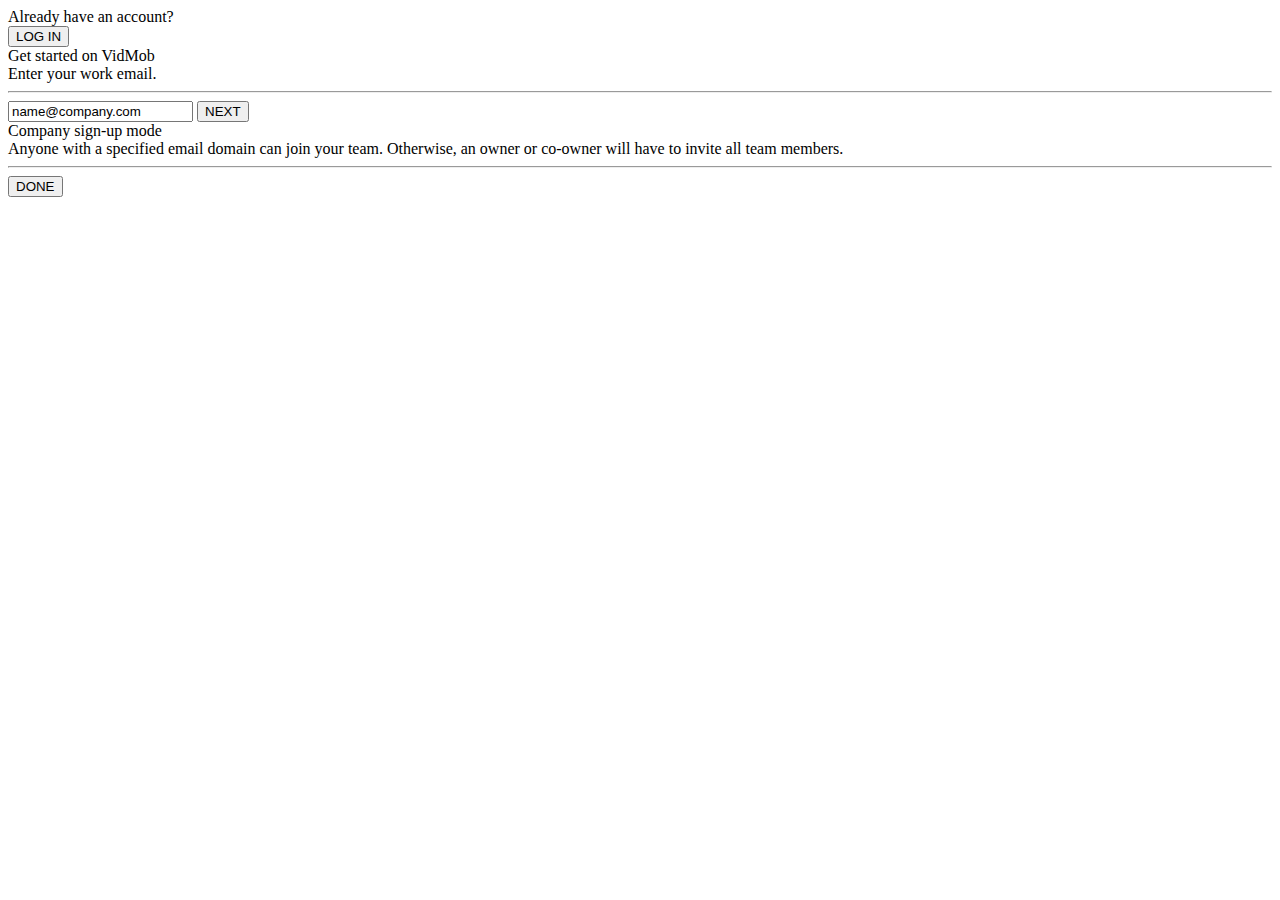
==== signup_page.html @ 38522956 "laid out signup page states" ====
<html lang="en-US">
<head>
    <meta charset="UTF-8" />
    <title>
        Vidmob - Get Started
    </title>
    <link rel="stylesheet" href="signup_page.css">
    <script
        src="https://code.jquery.com/jquery-3.4.1.min.js"
        integrity="sha256-CSXorXvZcTkaix6Yvo6HppcZGetbYMGWSFlBw8HfCJo="
        crossorigin="anonymous">
    </script>
    <script src="signup_page.js"></script>
</head>
<body>
    <div id="corner-logo">
        <img src="">
    </div>
    <div id="login-prompt">
        <div id="login-prompt-message">
            Already have an account?
        </div>
        <button id="login-prompt-button">
            LOG IN
        </button>
    </div>
    <div id="signup-content">
        <div id="signup-header" class="header">
            Get started on VidMob
        </div>
        <div id="signup-message" class="message">
            Enter your work email.
        </div>
        <hr id="signup-divider" class="divider"></hr>
        <input id="signup-input" type="text" value="name@company.com">
        <button id="signup-submit" class="submit-button" type="button">
            NEXT
        </button>
    </div>
    <div id="error-overlay-content">
        <button id="overlay-close-button" type="button">
            CLOSE <img src="">
        </button>
        <div id="overlay-icon">

        </div>
        <div id="overlay-header" class="header">
            That looks familiar
        </div>
        <div id="overlay-message" class="message">
            That email looks like it's part of an existing company. Check your email for an invite to your company.
        </div>
    </div>
    <div id="newcomp-profile-content">
        <div id="newcomp-profile-header" class="header">
            Get started on VidMob
        </div>
        <div id="newcomp-profile-message" class="message">
            Your email wasn't associated with an existing company. Fill out the information below to create a new one.
        </div>
        <hr id="newcomp-profile-divider" class="divider"></hr>
        <!-- might replace with form element if I can find a good framework bc otw hard to make responsive -->
        <input id="newcomp-input" type="text" value="First Name">
        <input id="newcomp-input" type="text" value="Last Name">
        <input id="newcomp-input" type="text" value="Display Name (optional)">
        <input id="newcomp-input" type="text" value="Password">
        <button id="newcomp-submit" class="submit-button" type="button">
            SIGN UP
        </button>
        <div id="tc-agreement">
            By selecting Sign Up, you agree to our <span id="tc-link">Terms & Conditions</span>
        </div>
    </div>
    <div id="comp-emails-content">
        <div id="comp-emails-header" class="header">
            Company sign-up mode
        </div>
        <div id="comp-emails-message" class="message">
            Anyone with a specified email domain can join your team. Otherwise, an owner or co-owner will have to invite all team members.
        </div>
        <hr id="comp-emails-divider" class="divider">
        <div id="comp-emails-permission">
            <div id="comp-emails-any">

            </div>
            <div id="comp-emails-invite">

            </div>
        </div>
        <button id="comp-emails-submit" class="submit-button" type="button">
            DONE
        </button>
    </div>
</body>
---- signup_page.css ----
#corner-logo {

}

#signup-content {

}
.header {

}
.message {

}
.divider {

}
#signup-input {

}
.submit-button {

}

#error-overlay-content {
    display: none;
}
#overlay-close-button {

}
#overlay-icon {

}

#newcomp-profile-content {
    display: none;
}
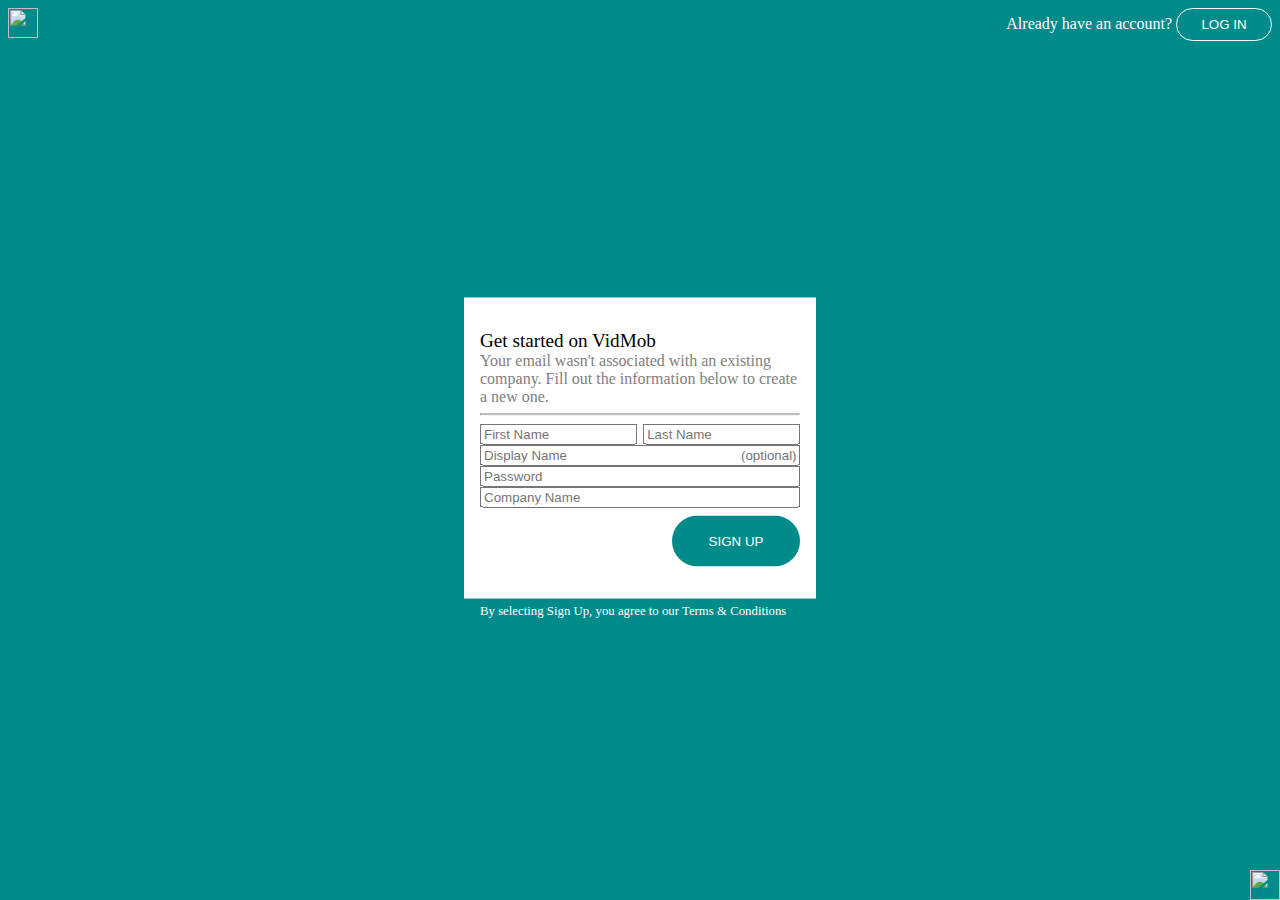
==== commit 81e5e5be: "need to check input right align" ====
--- a/signup_page.html
+++ b/signup_page.html
@@ -14,7 +14,7 @@
 </head>
 <body>
     <div id="corner-logo">
-        <img src="">
+        <img class="logo" src="logo.png">
     </div>
     <div id="login-prompt">
         <div id="login-prompt-message">
@@ -24,6 +24,7 @@
             LOG IN
         </button>
     </div>
+
     <div id="signup-content">
         <div id="signup-header" class="header">
             Get started on VidMob
@@ -32,17 +33,23 @@
             Enter your work email.
         </div>
         <hr id="signup-divider" class="divider"></hr>
-        <input id="signup-input" type="text" value="name@company.com">
-        <button id="signup-submit" class="submit-button" type="button">
+        <input id="signup-email-input" type="text" placeholder="name@company.com">
+        <button id="next-submit-button" class="submit-button" type="button">
             NEXT
         </button>
     </div>
+
+    <div id="chat-icon">
+        <img class="logo" src="logo.png">
+    </div>
+
+    <div id="overlay"></div>
     <div id="error-overlay-content">
         <button id="overlay-close-button" type="button">
-            CLOSE <img src="">
+            CLOSE <img class="x-close" src="logo.png">
         </button>
         <div id="overlay-icon">
-
+            <img src="logo.png">
         </div>
         <div id="overlay-header" class="header">
             That looks familiar
@@ -51,6 +58,7 @@
             That email looks like it's part of an existing company. Check your email for an invite to your company.
         </div>
     </div>
+
     <div id="newcomp-profile-content">
         <div id="newcomp-profile-header" class="header">
             Get started on VidMob
@@ -60,17 +68,21 @@
         </div>
         <hr id="newcomp-profile-divider" class="divider"></hr>
         <!-- might replace with form element if I can find a good framework bc otw hard to make responsive -->
-        <input id="newcomp-input" type="text" value="First Name">
-        <input id="newcomp-input" type="text" value="Last Name">
-        <input id="newcomp-input" type="text" value="Display Name (optional)">
-        <input id="newcomp-input" type="text" value="Password">
-        <button id="newcomp-submit" class="submit-button" type="button">
-            SIGN UP
-        </button>
+        <form>
+            <input id="newcomp-fname-input" type="text" placeholder="First Name">
+            <input id="newcomp-lname-input" type="text" placeholder="Last Name">
+            <input id="newcomp-username-input" type="text" placeholder="Display Name                                               (optional)">
+            <input id="newcomp-pword-input" type="text" placeholder="Password">            
+            <input id="newcomp-company-input" type="text" placeholder="Company Name">
+            <button id="newcomp-submit" class="submit-button" type="button">
+                SIGN UP
+            </button>
+        </form>
         <div id="tc-agreement">
             By selecting Sign Up, you agree to our <span id="tc-link">Terms & Conditions</span>
         </div>
     </div>
+
     <div id="comp-emails-content">
         <div id="comp-emails-header" class="header">
             Company sign-up mode
--- a/signup_page.css
+++ b/signup_page.css
@@ -1,36 +1,151 @@
+body {
+    background-color: darkcyan;
+}
+.no-outline {
+    outline: none;
+}
 #corner-logo {
-
+    display: inline-block;
+}
+.logo {    
+    width: 30px;
+}
+#login-prompt {
+    display: inline-block;
+    float: right;
+}
+#login-prompt-message {
+    display: inline-block;
+    color: white;
+}
+#login-prompt-button {
+    display: inline-block;
+    background-color: darkcyan;
+    color: white;
+    border: .5px solid white;
+    border-radius: 30px;
+    padding-top: .5rem;
+    padding-bottom: .5rem;
+    width: 6rem;
+}
+#chat-icon {
+    position:fixed;
+    bottom: 0;
+    right: 0;
 }
 
+
 #signup-content {
-
+    position: absolute;
+    top: 50%;
+    left: 50%;
+    transform: translate(-50%, -50%) translateY(-2px);
+    background-color: white;
+    padding: 2rem 1rem;
+    width: 20rem;
 }
 .header {
-
+    font-size: 1.2em;
 }
 .message {
-
+    color:gray;
 }
 .divider {
-
+    border-top: .5px solid gray;
 }
-#signup-input {
-
+#signup-email-input {
+    margin-top: 1rem;
+    padding: .5rem;
+    width: 100%;
+    border: .5px solid gray;
 }
 .submit-button {
-
+    float: right;
+    background-color: darkcyan;
+    color: white;
+    border-color: transparent;
+    border-radius: 30px;
+    padding-top: 1rem;
+    padding-bottom: 1rem;
+    width: 8rem;
+    margin-top: .5rem;
 }
 
+#overlay {
+    display: none;
+    position: fixed;
+    width: 100%;
+    height: 100%;
+    top: 0;
+    left: 0;
+    right: 0;
+    bottom: 0;
+    background-color: rgba(0,0,0,0.5);
+}
 #error-overlay-content {
     display: none;
+    position: absolute;
+    top: 50%;
+    left: 50%;
+    transform: translate(-50%, -50%) translateY(-2px);
+    background-color: white;
+    padding: 2rem 1rem;
+    width: 16rem;
+    text-align: center;
 }
 #overlay-close-button {
-
+    position: absolute;
+    top:-21;
+    right:-7;
+    background-color: transparent;
+    border-color: transparent;
+    color: white;
+}
+.x-close {
+    width: 10px;    
 }
 #overlay-icon {
-
 }
 
 #newcomp-profile-content {
+    /* display: none; */
+    position: absolute;
+    top: 50%;
+    left: 50%;
+    transform: translate(-50%, -50%) translateY(-2px);
+    background-color: white;
+    padding: 2rem 1rem;
+    width: 20rem;
+}
+#newcomp-fname-input {
+    display: inline-block;
+    width: 49%;
+}
+#newcomp-lname-input {
+    display: inline-block;
+    width: 49%;
+    float: right;
+}
+#newcomp-username-input {
+    width: 100%;
+}
+#placeholder-right {
+}
+#newcomp-pword-input {
+    width: 100%;
+}
+#newcomp-company-input {
+    width: 100%;
+}
+#tc-agreement {
+    position: absolute;
+    bottom: -20;
+    background-color: transparent;
+    border-color: transparent;
+    color: white;
+    font-size: .8rem;
+}
+
+#comp-emails-content {
     display: none;
-}+}
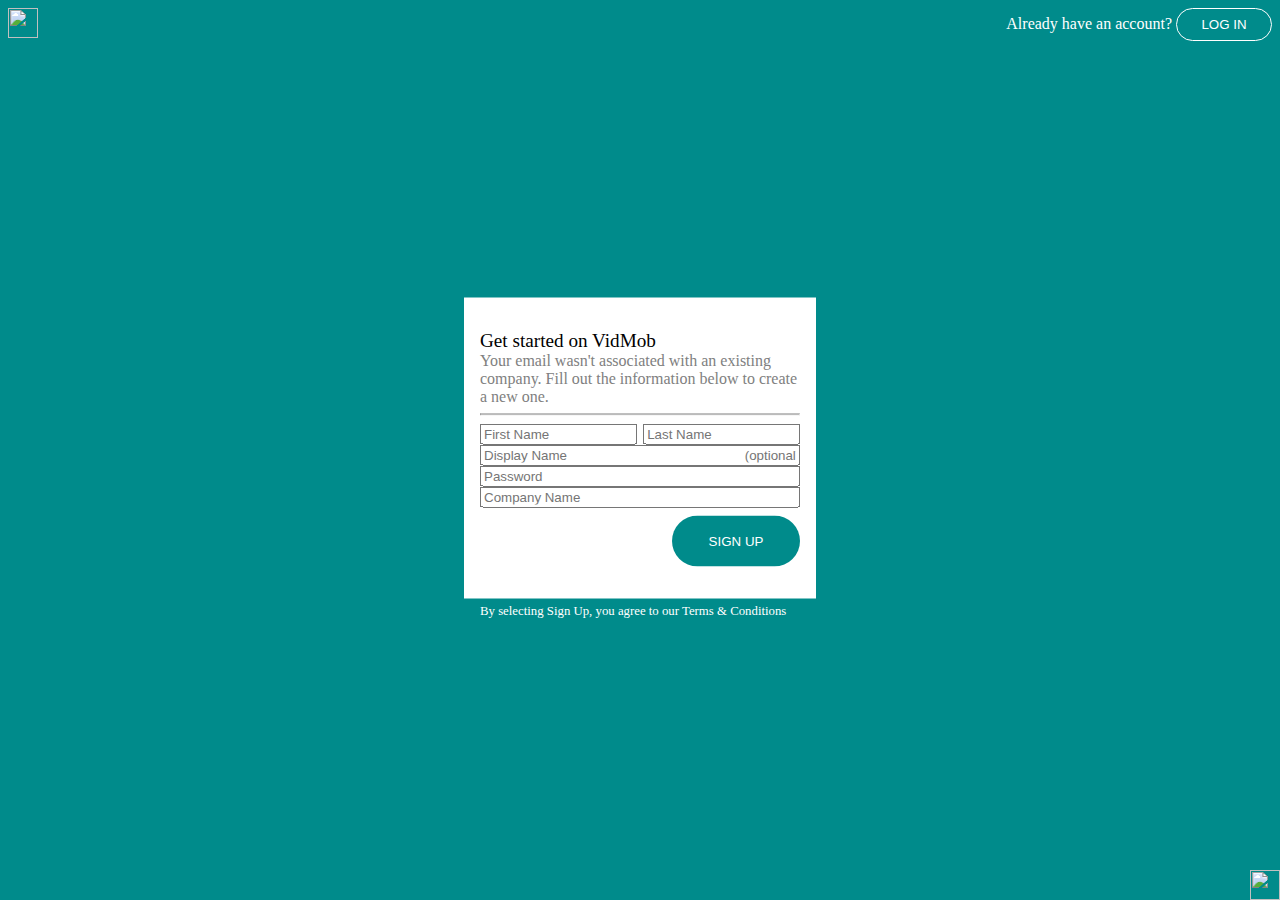
==== commit 6e939151: "optional" ====
--- a/signup_page.html
+++ b/signup_page.html
@@ -71,7 +71,7 @@
         <form>
             <input id="newcomp-fname-input" type="text" placeholder="First Name">
             <input id="newcomp-lname-input" type="text" placeholder="Last Name">
-            <input id="newcomp-username-input" type="text" placeholder="Display Name                                               (optional)">
+            <input id="newcomp-username-input" type="text" placeholder="Display Name                                                (optional)">
             <input id="newcomp-pword-input" type="text" placeholder="Password">            
             <input id="newcomp-company-input" type="text" placeholder="Company Name">
             <button id="newcomp-submit" class="submit-button" type="button">
--- a/signup_page.css
+++ b/signup_page.css
@@ -129,8 +129,6 @@
 #newcomp-username-input {
     width: 100%;
 }
-#placeholder-right {
-}
 #newcomp-pword-input {
     width: 100%;
 }
